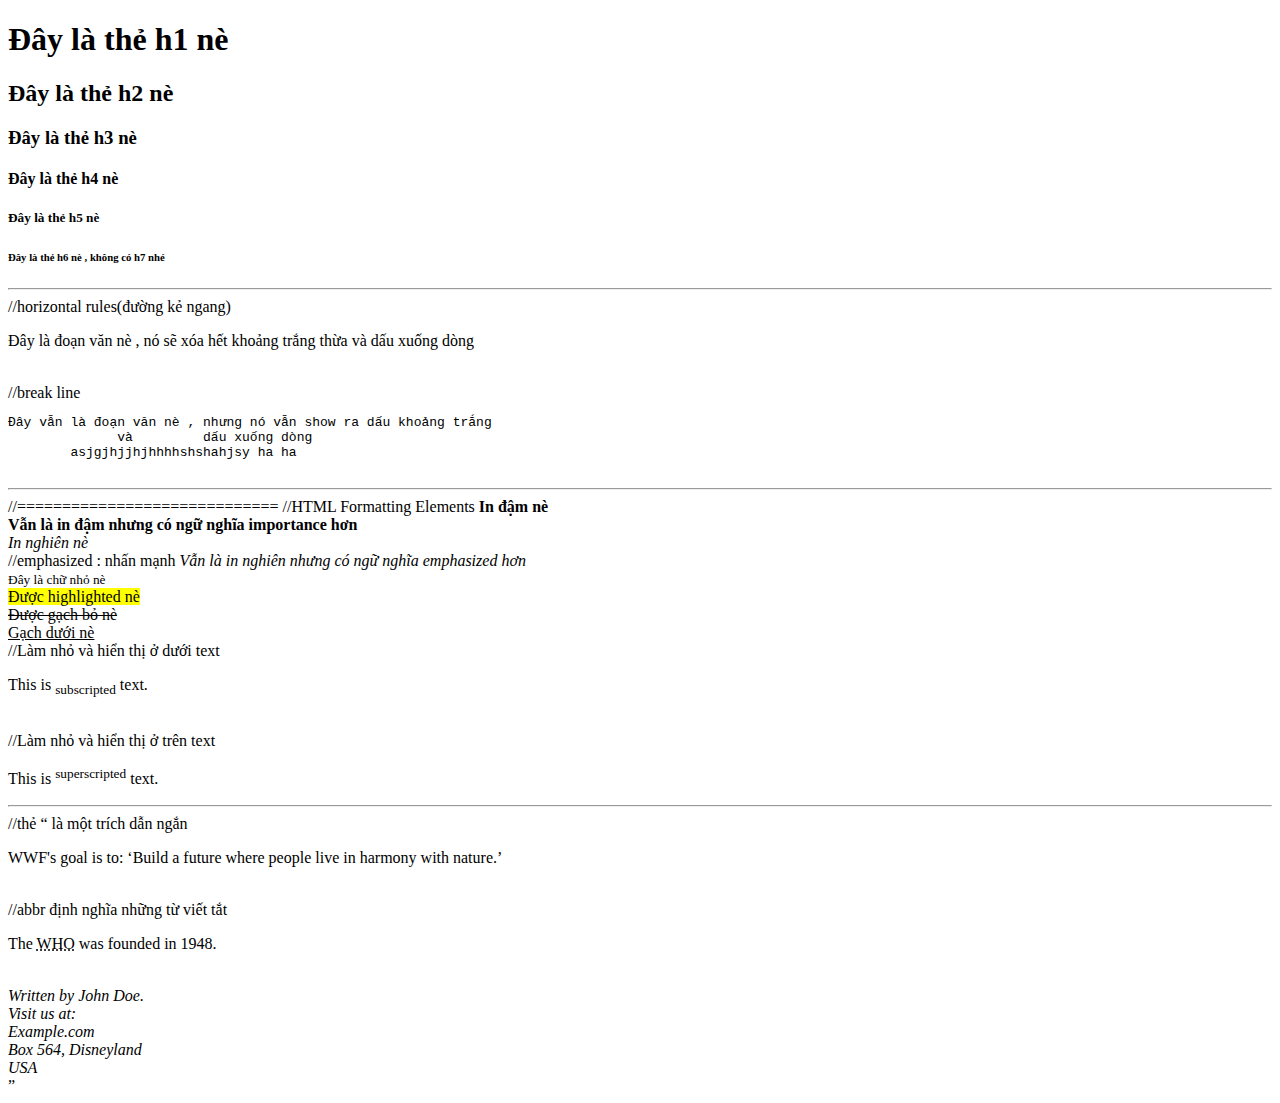
==== index.html @ 22f4183e "Changed index.html" ====
<!DOCTYPE html>
<html lang="en">
<head>
    <meta charset="UTF-8">
    <meta name="viewport" content="width=device-width, initial-scale=1.0">
    <title>Học web lại nào !!!</title>
</head>
<body>
    <h1>Đây là thẻ h1 nè</h1>
    <h2>Đây là thẻ h2 nè</h2>
    <h3>Đây là thẻ h3 nè</h3>
    <h4>Đây là thẻ h4 nè</h4>
    <h5>Đây là thẻ h5 nè</h5>
    <h6>Đây là thẻ h6 nè , không có h7 nhé</h6>

    <hr>//horizontal rules(đường kẻ ngang)

    <p>Đây là đoạn văn nè , nó sẽ xóa hết khoảng trắng thừa và dấu xuống dòng</p>

    <br>//break line

    <pre>Đây vẫn là đoạn văn nè , nhưng nó vẫn show ra dấu khoảng trắng
              và         dấu xuống dòng
        asjgjhjjhjhhhhshshahjsy ha ha      
    </pre>

    <hr>//=============================

    //HTML Formatting Elements
    <b>In đậm nè</b>
    <br>
    <strong>Vẫn là in đậm nhưng có ngữ nghĩa importance hơn</strong>
    <br>
    <i>In nghiên nè</i>
    <br>
    //emphasized : nhấn mạnh
    <em>Vẫn là in nghiên nhưng có ngữ nghĩa emphasized hơn</em>
    <br>
    <small>Đây là chữ nhỏ nè</small>
    <br>
    <mark>Được highlighted nè</mark>
    <br>
    <del>Được gạch bỏ nè</del>
    <br>
    <ins>Gạch dưới nè</ins>
    <br>
    //Làm nhỏ và hiển thị ở dưới text
    <p>This is <sub>subscripted</sub> text.</p>
    <br>
    //Làm nhỏ và hiển thị ở trên text
    <p>This is <sup>superscripted</sup> text.</p>

    <hr>
    //thẻ <q> là một trích dẫn ngắn
    <p>WWF's goal is to: 
        <q>Build a future where people live in harmony with nature.</q>
    </p>
    <br>
    //abbr định nghĩa những từ viết tắt
    <p>The <abbr title="World Health Organization">WHO</abbr> was founded in 1948.</p>
    <br>
    <address>
        Written by John Doe.<br>
        Visit us at:<br>
        Example.com<br>
        Box 564, Disneyland<br>
        USA
    </address>



</body>
</html>
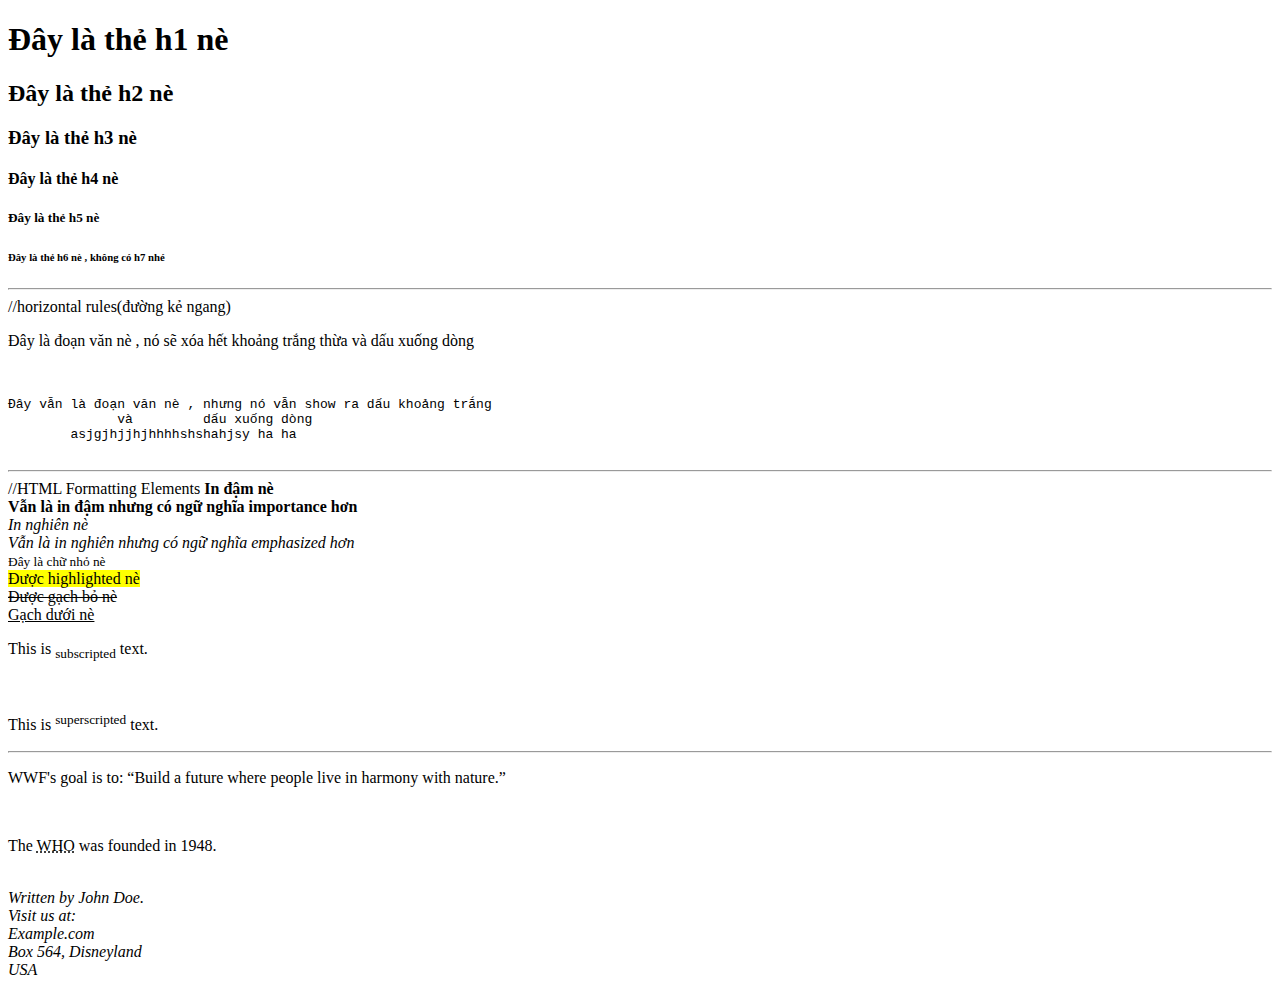
==== commit d7d5c83c: "Changed index.html" ====
--- a/index.html
+++ b/index.html
@@ -17,14 +17,14 @@
 
     <p>Đây là đoạn văn nè , nó sẽ xóa hết khoảng trắng thừa và dấu xuống dòng</p>
 
-    <br>//break line
+    <br><!--break line-->
 
     <pre>Đây vẫn là đoạn văn nè , nhưng nó vẫn show ra dấu khoảng trắng
               và         dấu xuống dòng
         asjgjhjjhjhhhhshshahjsy ha ha      
     </pre>
 
-    <hr>//=============================
+    <hr>
 
     //HTML Formatting Elements
     <b>In đậm nè</b>
@@ -33,7 +33,7 @@
     <br>
     <i>In nghiên nè</i>
     <br>
-    //emphasized : nhấn mạnh
+    <!--emphasized : nhấn mạnh-->
     <em>Vẫn là in nghiên nhưng có ngữ nghĩa emphasized hơn</em>
     <br>
     <small>Đây là chữ nhỏ nè</small>
@@ -44,19 +44,19 @@
     <br>
     <ins>Gạch dưới nè</ins>
     <br>
-    //Làm nhỏ và hiển thị ở dưới text
+    <!--Làm nhỏ và hiển thị ở dưới text-->
     <p>This is <sub>subscripted</sub> text.</p>
     <br>
-    //Làm nhỏ và hiển thị ở trên text
+    <!--Làm nhỏ và hiển thị ở trên text-->
     <p>This is <sup>superscripted</sup> text.</p>
 
     <hr>
-    //thẻ <q> là một trích dẫn ngắn
+    <!--thẻ <q> là một trích dẫn ngắn-->
     <p>WWF's goal is to: 
         <q>Build a future where people live in harmony with nature.</q>
     </p>
     <br>
-    //abbr định nghĩa những từ viết tắt
+    <!--abbr định nghĩa những từ viết tắt-->
     <p>The <abbr title="World Health Organization">WHO</abbr> was founded in 1948.</p>
     <br>
     <address>
